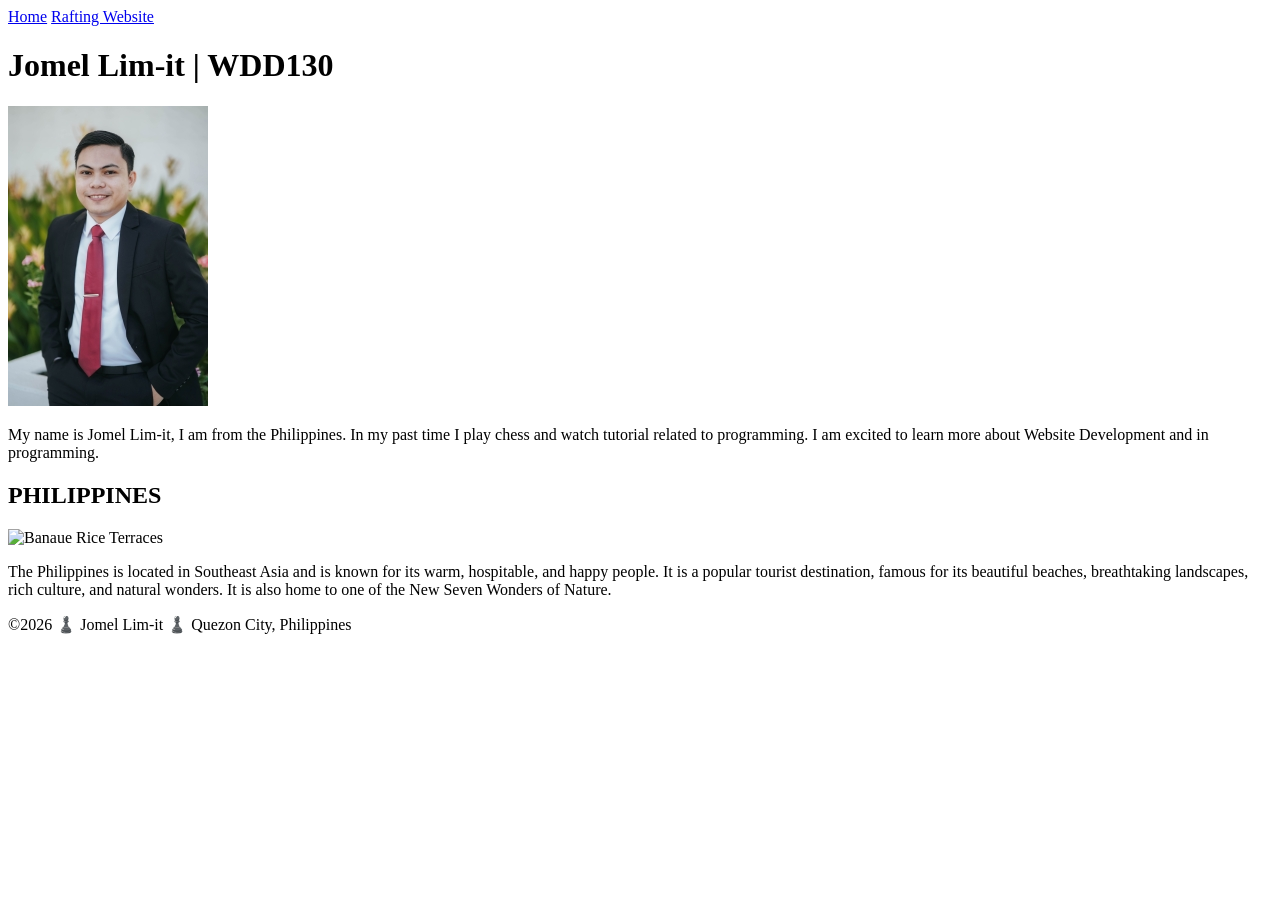
==== index.html @ 1523f480 "add" ====
<!doctype html>
<html lang="en">
  <head>
    <meta charset="UTF-8">
    <meta name="viewport" content="width=device-width, initial-scale=1.0">
    <meta name="description" content="This home page talks about who I am and where I live. This also includes what I like to play like chess and about programming">
    <meta name="author" content="Jomel Lim-it">
    <title>Jomel Lim-it | WDD 130</title>
    <link rel="stylesheet" href="/wdd130/styles/styles.css" />
  </head>

  <body>
    <header>
      <nav>
        <a href="#">Home</a>
        <a href="wwr/">Rafting Website</a>
      </nav>
    </header>

    <main>
      <h1>Jomel Lim-it | WDD130</h1>
      <img src="images/profile.jpg" alt="profile picture" width="200" />
      <p>
        My name is Jomel Lim-it, I am from the Philippines. In my past time I
        play chess and watch tutorial related to programming. I am excited to
        learn more about Website Development and in programming.
      </p>
    </main>

    <aside>
      <h2>PHILIPPINES</h2>
      <img src="/WDD130/images/banaue-rice-terraces.jpg" alt="Banaue Rice Terraces" />
      <p>
        The Philippines is located in Southeast Asia and is known for its warm,
        hospitable, and happy people. It is a popular tourist destination,
        famous for its beautiful beaches, breathtaking landscapes, rich culture,
        and natural wonders. It is also home to one of the New Seven Wonders of
        Nature.
      </p>
    </aside>

    <footer>
      <p>&copy;2026 ♟️ Jomel Lim-it ♟️ Quezon City, Philippines</p>
    </footer>
  </body>
</html>
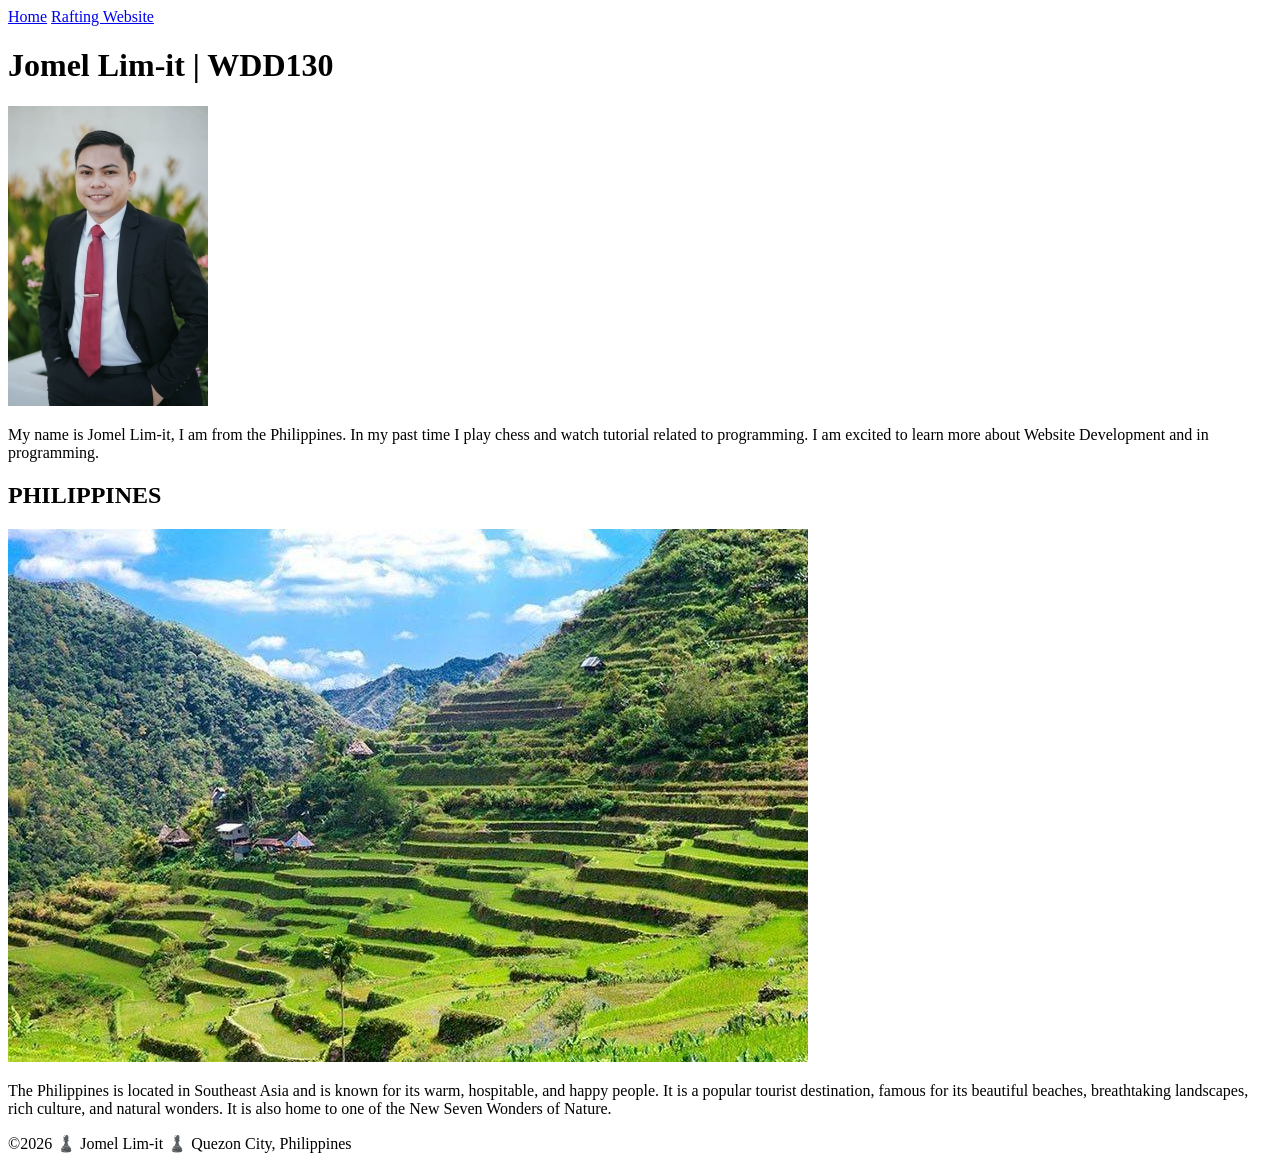
==== commit 695cc67f: "updated the image" ====
--- a/index.html
+++ b/index.html
@@ -29,7 +29,7 @@
 
     <aside>
       <h2>PHILIPPINES</h2>
-      <img src="/WDD130/images/banaue-rice-terraces.jpg" alt="Banaue Rice Terraces" />
+      <img src="./images/banaue-rice-terraces.jpg" alt="Banaue Rice Terraces" />
       <p>
         The Philippines is located in Southeast Asia and is known for its warm,
         hospitable, and happy people. It is a popular tourist destination,
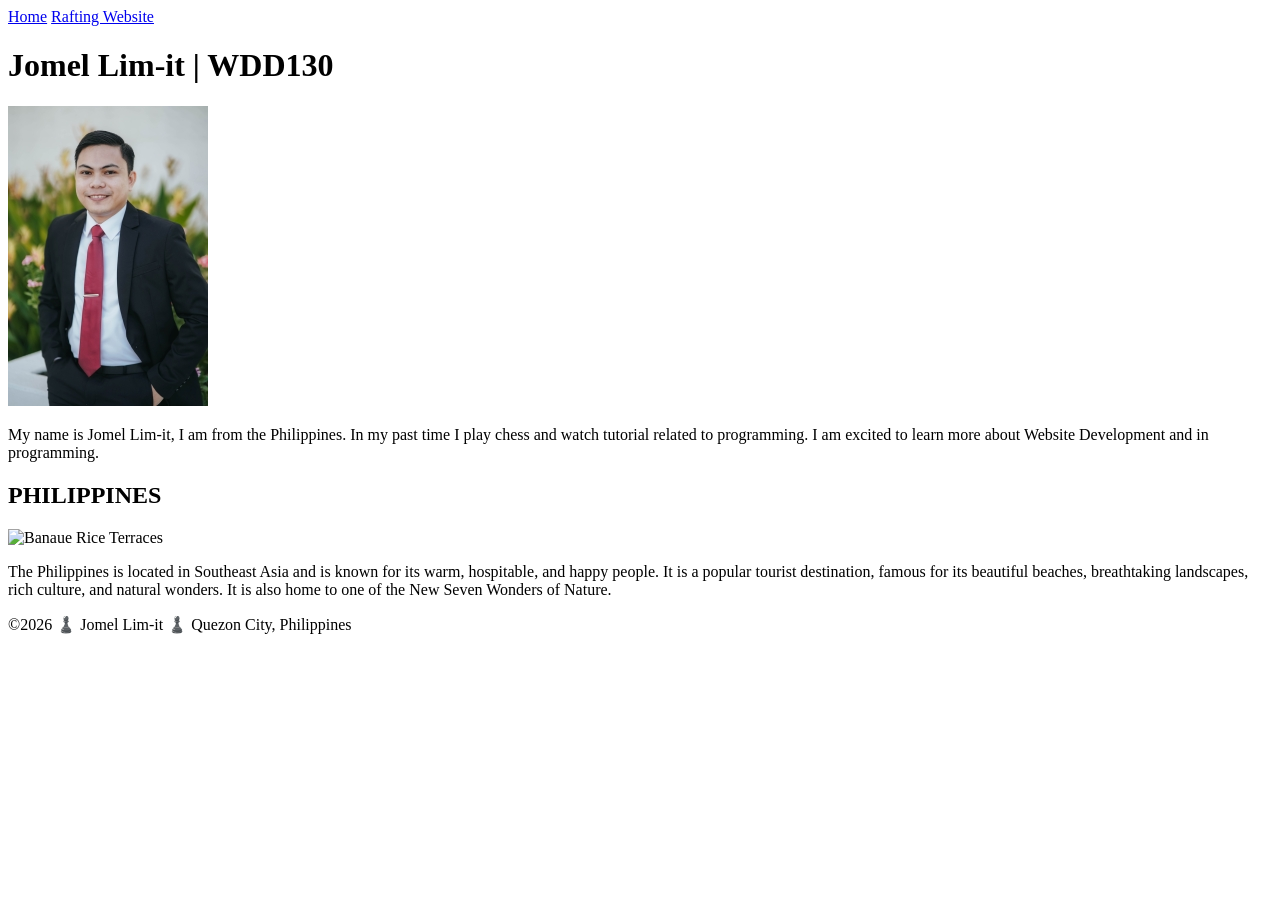
==== commit 2650a0b8: "add" ====
--- a/index.html
+++ b/index.html
@@ -29,7 +29,7 @@
 
     <aside>
       <h2>PHILIPPINES</h2>
-      <img src="./images/banaue-rice-terraces.jpg" alt="Banaue Rice Terraces" />
+      <img src="/WDD130/images/banaue-rice-terraces.jpg" alt="Banaue Rice Terraces" />
       <p>
         The Philippines is located in Southeast Asia and is known for its warm,
         hospitable, and happy people. It is a popular tourist destination,
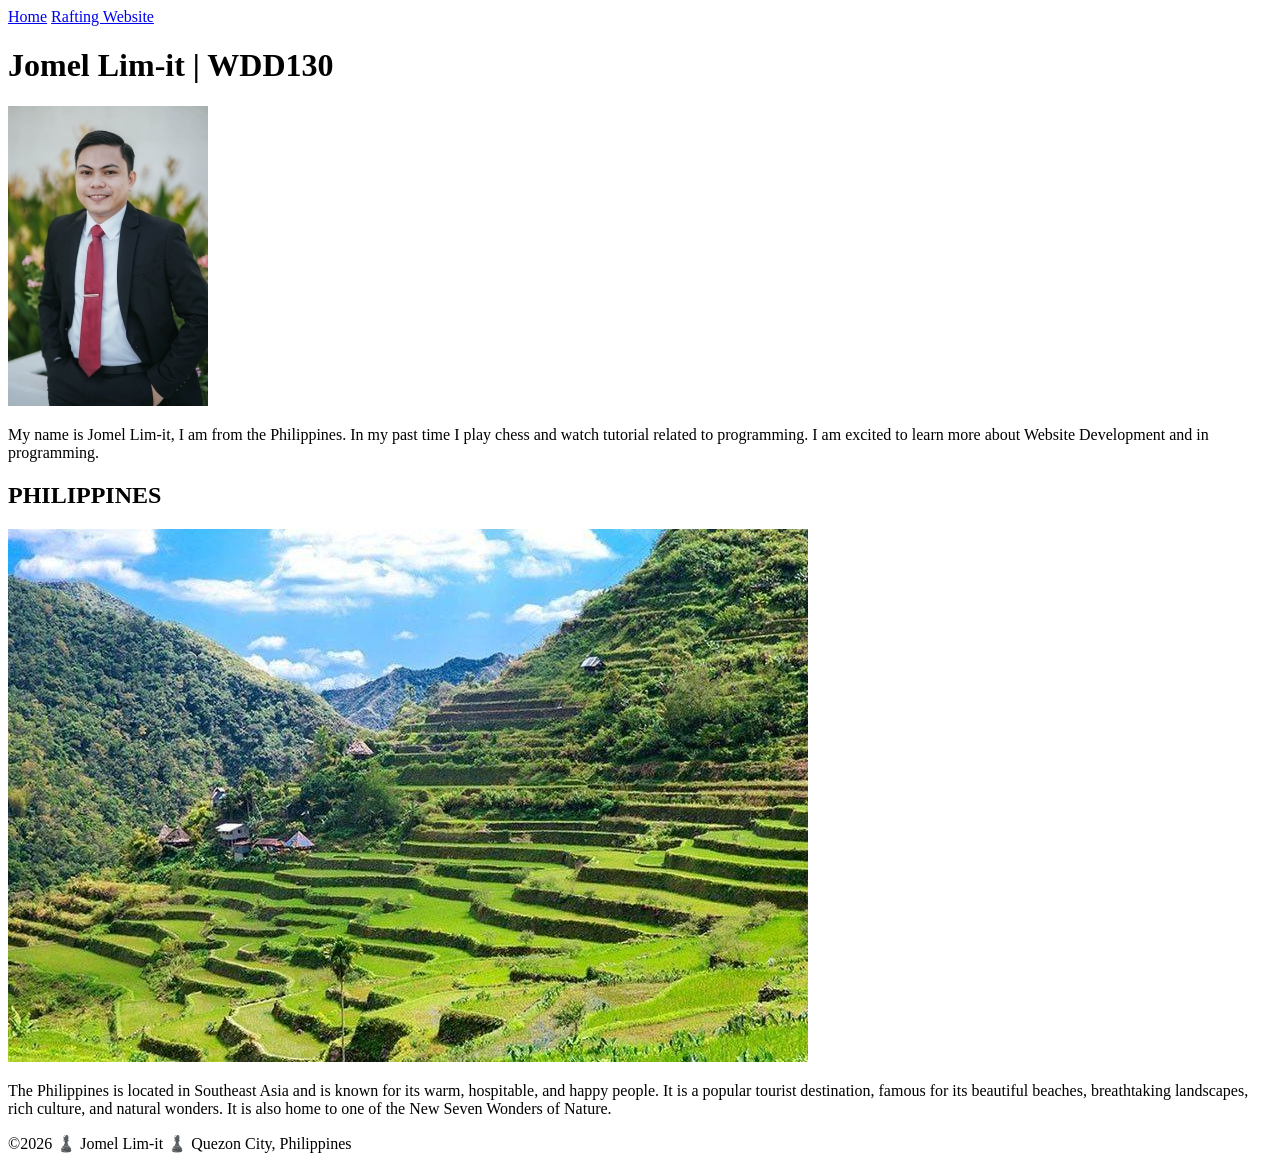
==== commit d56cf232: "a" ====
--- a/index.html
+++ b/index.html
@@ -29,7 +29,7 @@
 
     <aside>
       <h2>PHILIPPINES</h2>
-      <img src="/WDD130/images/banaue-rice-terraces.jpg" alt="Banaue Rice Terraces" />
+      <img src="images/banaue-rice-terraces.jpg" alt="Banaue Rice Terraces" />
       <p>
         The Philippines is located in Southeast Asia and is known for its warm,
         hospitable, and happy people. It is a popular tourist destination,
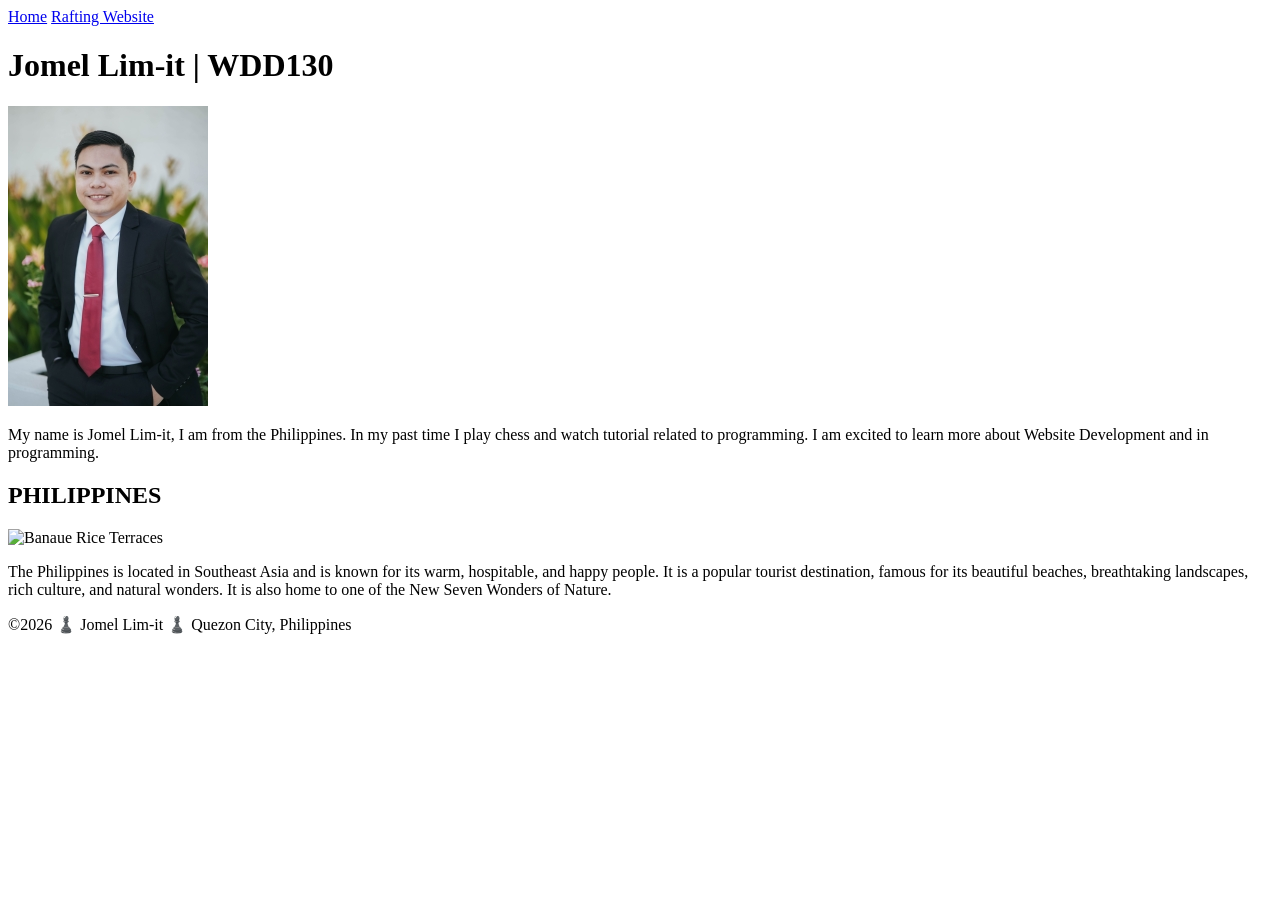
==== commit f2464b34: "1" ====
--- a/index.html
+++ b/index.html
@@ -6,7 +6,7 @@
     <meta name="description" content="This home page talks about who I am and where I live. This also includes what I like to play like chess and about programming">
     <meta name="author" content="Jomel Lim-it">
     <title>Jomel Lim-it | WDD 130</title>
-    <link rel="stylesheet" href="/wdd130/styles/styles.css" />
+    <link rel="stylesheet" href="/WDD130/styles/styles.css" />
   </head>
 
   <body>
@@ -29,7 +29,7 @@
 
     <aside>
       <h2>PHILIPPINES</h2>
-      <img src="images/banaue-rice-terraces.jpg" alt="Banaue Rice Terraces" />
+      <img src="/WDD130/images/banaue-rice-terraces.jpg" alt="Banaue Rice Terraces" />
       <p>
         The Philippines is located in Southeast Asia and is known for its warm,
         hospitable, and happy people. It is a popular tourist destination,
